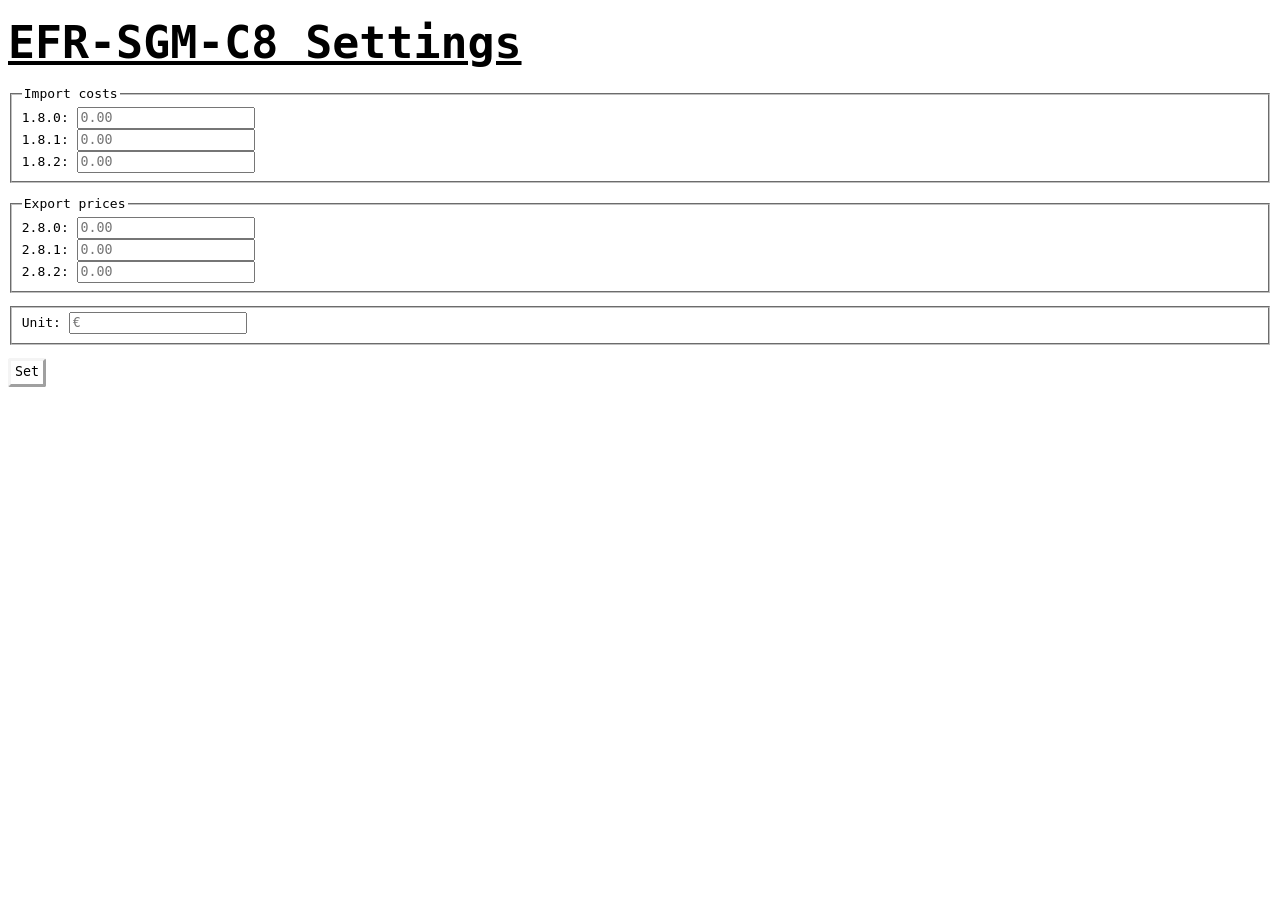
==== main/website/settings/settings.html @ 262aa91d "Prepare settings page for settings implementation, experiment with median array size" ====
<!DOCTYPE html>
<html lang="en">
<head>
 <title>Settings</title>
 <link rel="icon" type="image/svg+xml" sizes="any" href="../favicon.svg">
 <link rel="stylesheet" href="../styles.css">
 <script type="text/javascript" src="settings.js"></script>
 <meta name="viewport" content="width=device-width, initial-scale=1.0">
</head>

<body>
<h1>EFR-SGM-C8 Settings</h1>
<form action="javascript:void(0);">
<fieldset>
 <legend>Import costs</legend>
 <div><label for="1.8.0">1.8.0:</label>
 <input type="number" min="0" step="0.01" id="1.8.0" placeholder="0.00"></div>
 <div><label for="1.8.1">1.8.1:</label>
 <input type="number" min="0" step="0.01" id="1.8.1" placeholder="0.00"></div>
 <div><label for="1.8.2">1.8.2:</label>
 <input type="number" min="0" step="0.01" id="1.8.2" placeholder="0.00"></div>
</fieldset>
<fieldset>
 <legend>Export prices</legend>
 <div><label for="2.8.0">2.8.0:</label>
 <input type="number" min="0" step="0.01" id="2.8.0" placeholder="0.00"></div>
 <div><label for="2.8.1">2.8.1:</label>
 <input type="number" min="0" step="0.01" id="2.8.1" placeholder="0.00"></div>
 <div><label for="2.8.2">2.8.2:</label>
 <input type="number" min="0" step="0.01" id="2.8.2" placeholder="0.00"></div>
</fieldset>
<fieldset>
 <div><label for="unit">Unit:</label>
 <input type="text" id="unit" maxlength="3" placeholder="€" required></div>
</fieldset>
<div><button class="button" onclick="sendSettings()">Set</button></div>
</form>
<p class="put-status"></p>
</body>
</html>
---- main/website/styles.css ----
*{
  line-height: 1rem;
  line-height: calc(.25rem + 1vw);
  font-family: monospace;
}
.value{
  margin-left: 3.5rem;
  margin-left: calc(3rem + 2.5vw);
}
h1{
  line-height: 2rem;
  text-decoration: underline;
  font-size: 30px;
  font-size: calc(.5rem + 3vw);
}
h2{
  font-size: 24px;
  font-size: calc(.5rem + 2vw);
  margin-left: .2rem;
}
p{
  font-size: 20px;
  font-size: calc(.5rem + 1.5vw);
}
footer{
  margin-top: 3rem;
  padding: 1rem 0 1rem 0;
  border: solid;
  border-color: lightgray;
  background-color: white;
  border-radius: .5rem;
  font-size: 90%;
  font-size: calc(90% + .2vw);
}
.button{
  padding: .3rem .3rem;
  color: black;
  background-color: white;
  text-decoration: none;
  border: .3rem outset rgb(244, 244, 244);
  border-radius: .2rem;
  transition: all .1s;
}
.button:hover{
  border-radius: .5rem;
  background-color: rgb(244, 244, 244);
}
.uptime{
  float: right;
}
.info{
  padding: 0 .5rem 1rem .5rem;
  border-bottom: solid lightgray;
}
.about{
  padding-left: .5rem;
  margin-top: .5rem;
}
.about *{
  font-size: 90%;
  margin-bottom: 0;
}
.about p{
  padding-left: 1rem;
  padding-right: .5rem;
  line-height: 100%;
}
summary{
  font-weight: bold;
}
details h2{
  display:inline-block;
  margin-top: .75rem;
  margin-bottom: .75rem;
}
details:open p{
  margin-top: 1rem;
}
details.value-menu{
  font-size: 2rem;
  margin-left: 1rem;
  margin-left: calc(.5rem + 1vw);
}
fieldset{
  margin-bottom: 1rem;
}
.put-status{
  font-size: 100%;
}

@media screen and (max-width: 500px){
.value{
  margin-left: 3.5rem;
  margin-left: calc(2rem + 5vw);
}
h1{
  font-size: 30px;
  font-size: calc(.5rem + 6vw);
}
h2{
  margin-left: 1rem;
  margin-left: calc(.5rem + 2vw);
  font-size: 22px;
  font-size: calc(.5rem + 4vw);
}
p{
  font-size: 20px;
  font-size: calc(.5rem + 3.5vw);
}
}
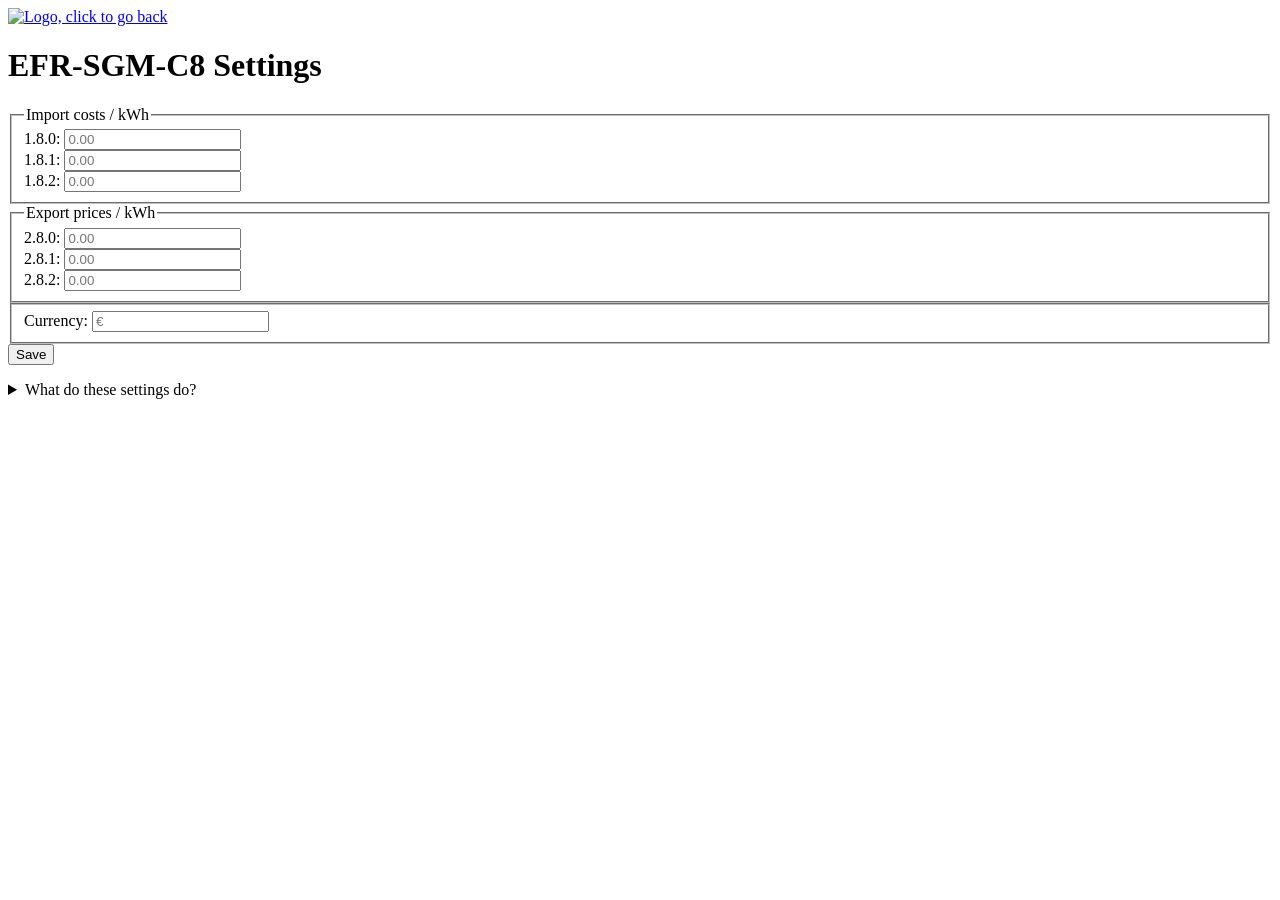
==== commit 876829cb: "finished basic settings implementation, no persistence yet, general website overhaul" ====
--- a/main/website/settings/settings.html
+++ b/main/website/settings/settings.html
@@ -2,17 +2,17 @@
 <html lang="en">
 <head>
  <title>Settings</title>
- <link rel="icon" type="image/svg+xml" sizes="any" href="../favicon.svg">
- <link rel="stylesheet" href="../styles.css">
- <script type="text/javascript" src="settings.js"></script>
- <meta name="viewport" content="width=device-width, initial-scale=1.0">
+ <link rel="icon" type="image/svg+xml" sizes="any" href="favicon.svg">
+ <link rel="stylesheet" href="styles.css">
+ <script type="text/javascript" src="settings/settings.js"></script>
+ <meta name="viewport" content="width=device-width, initial-scale=1.0" charset="UTF-8">
 </head>
 
 <body>
-<h1>EFR-SGM-C8 Settings</h1>
+<div class="logo-heading"><a href=".."><img src="favicon.svg" alt="Logo, click to go back"></a><h1>EFR-SGM-C8 Settings</h1></div>
 <form action="javascript:void(0);">
 <fieldset>
- <legend>Import costs</legend>
+ <legend>Import costs / kWh</legend>
  <div><label for="1.8.0">1.8.0:</label>
  <input type="number" min="0" step="0.01" id="1.8.0" placeholder="0.00"></div>
  <div><label for="1.8.1">1.8.1:</label>
@@ -21,7 +21,7 @@
  <input type="number" min="0" step="0.01" id="1.8.2" placeholder="0.00"></div>
 </fieldset>
 <fieldset>
- <legend>Export prices</legend>
+ <legend>Export prices / kWh</legend>
  <div><label for="2.8.0">2.8.0:</label>
  <input type="number" min="0" step="0.01" id="2.8.0" placeholder="0.00"></div>
  <div><label for="2.8.1">2.8.1:</label>
@@ -30,11 +30,16 @@
  <input type="number" min="0" step="0.01" id="2.8.2" placeholder="0.00"></div>
 </fieldset>
 <fieldset>
- <div><label for="unit">Unit:</label>
+ <div><label for="unit">Currency:</label>
  <input type="text" id="unit" maxlength="3" placeholder="€" required></div>
 </fieldset>
-<div><button class="button" onclick="sendSettings()">Set</button></div>
+<div><button class="button" onclick="sendSettings()">Save</button></div>
 </form>
 <p class="put-status"></p>
+<details class="about">
+ <summary>What do these settings do?</summary>
+ <p>If you set any of the above values you will get a calculation on the main page of what you have paid for electricity or depending on how your net provider handles electricity that you supply to the grid how much you have earned or given away.</p>
+ <p>You can also only set some of these values and the according (unset) calculations will be omitted. The only required field is your currency.</p>
+</details>
 </body>
 </html>
